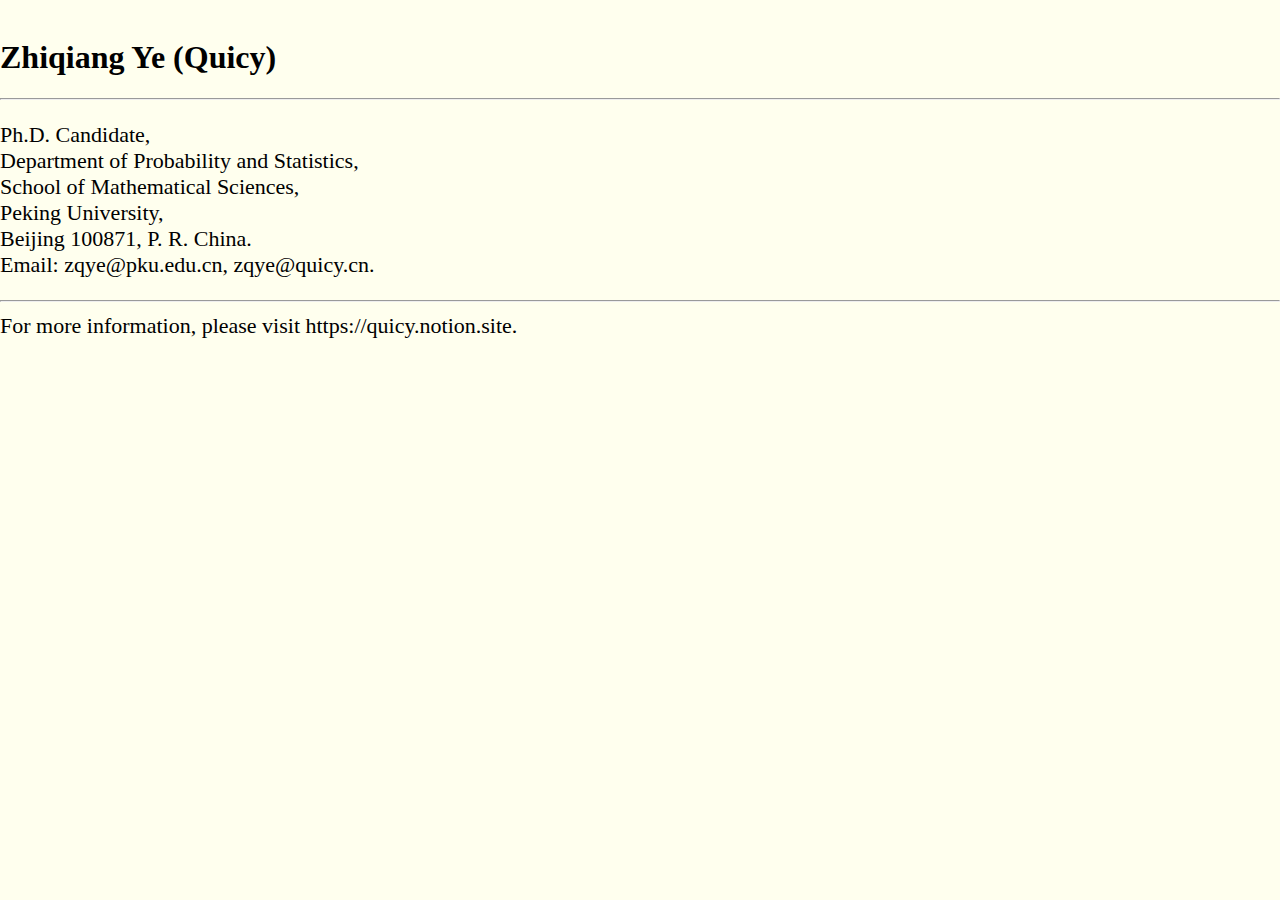
==== index.html @ ce0d0dad "add info" ====
<!doctype html>
<html>
  <head>
    <meta charset="utf-8">
    <meta name="viewport" content="width=device-width, initial-scale=1">
    <link href="https://cdn.jsdelivr.net/npm/bootstrap@5.1.3/dist/css/bootstrap.min.css" rel="stylesheet" integrity="sha384-1BmE4kWBq78iYhFldvKuhfTAU6auU8tT94WrHftjDbrCEXSU1oBoqyl2QvZ6jIW3" crossorigin="anonymous">
    <link href="css/style.css" rel="stylesheet">
    <title>Zhiqiang Ye (Quicy)</title>
    <link rel="icon" type="image/png" sizes="144x144" href="weblogo.png"/>
    <link rel="apple-touch-icon" type="image/png" sizes="144x144" href="weblogo.png"/>
  </head>
  <body>
    <br/>
    <div class="container">
      <h1>Zhiqiang Ye (Quicy)</h1>
      <hr/>
      <div style="font-size: 22px;">
        <p>Ph.D. Candidate,<br/>Department of Probability and Statistics,<br/>School of Mathematical Sciences,<br/>Peking University,<br/>Beijing 100871, P. R. China.<br/>Email: <a href="mailto:zqye@pku.edu.cn">zqye@pku.edu.cn</a>, <a href="mailto:zqye@quicy.cn">zqye@quicy.cn</a>.</p>
        <hr/>
        For more information, please visit <a href="https://quicy.notion.site">https://quicy.notion.site</a>.
      </div>
    </div>
    <script src="https://cdn.jsdelivr.net/npm/bootstrap@5.1.3/dist/js/bootstrap.bundle.min.js" integrity="sha384-ka7Sk0Gln4gmtz2MlQnikT1wXgYsOg+OMhuP+IlRH9sENBO0LRn5q+8nbTov4+1p" crossorigin="anonymous"></script>
  </body>
</html>
---- css/style.css ----
@font-face {
    font-family: digit;
    src: url("digital-7_mono.ttf") format("truetype");
}

body {
    margin: 0;
    padding: 0;
    background: #ffe;
    overflow: auto
}

a:link {
    text-decoration: none;
    color: black;
}
a:visited {
    text-decoration: none;
    color: black;
}
a:hover {
    text-decoration: none;
    color: black;
}
a:active {
    text-decoration: none;
    color: black;
}
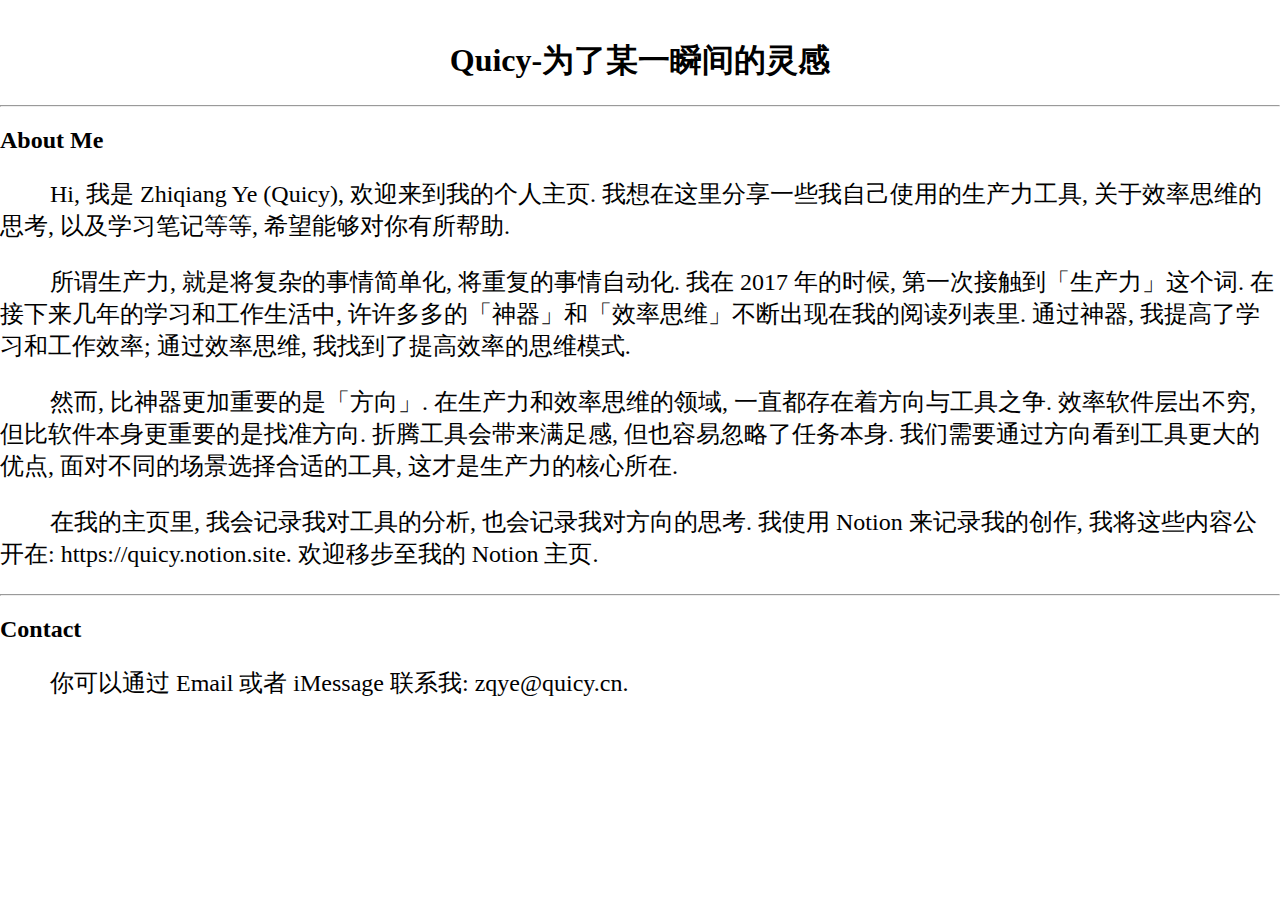
==== commit e2d3d9f2: "homepage" ====
--- a/index.html
+++ b/index.html
@@ -1,10 +1,10 @@
 <!doctype html>
-<html>
+<html lang="zh">
   <head>
     <meta charset="utf-8">
     <meta name="viewport" content="width=device-width, initial-scale=1">
     <link href="https://cdn.jsdelivr.net/npm/bootstrap@5.1.3/dist/css/bootstrap.min.css" rel="stylesheet" integrity="sha384-1BmE4kWBq78iYhFldvKuhfTAU6auU8tT94WrHftjDbrCEXSU1oBoqyl2QvZ6jIW3" crossorigin="anonymous">
-    <link href="css/style.css" rel="stylesheet">
+    <link href="style.css" rel="stylesheet">
     <title>Zhiqiang Ye (Quicy)</title>
     <link rel="icon" type="image/png" sizes="144x144" href="weblogo.png"/>
     <link rel="apple-touch-icon" type="image/png" sizes="144x144" href="weblogo.png"/>
@@ -12,14 +12,21 @@
   <body>
     <br/>
     <div class="container">
-      <h1>Zhiqiang Ye (Quicy)</h1>
+      <h1 style="text-align: center;">Quicy-为了某一瞬间的灵感</h1>
       <hr/>
-      <div style="font-size: 22px;">
-        <p>Ph.D. Candidate,<br/>Department of Probability and Statistics,<br/>School of Mathematical Sciences,<br/>Peking University,<br/>Beijing 100871, P. R. China.<br/>Email: <a href="mailto:zqye@pku.edu.cn">zqye@pku.edu.cn</a>, <a href="mailto:zqye@quicy.cn">zqye@quicy.cn</a>.</p>
-        <hr/>
-        For more information, please visit <a href="https://quicy.notion.site">https://quicy.notion.site</a>.
+      <h2>About Me</h2>
+      <div class="text">
+        <p>Hi, 我是 Zhiqiang Ye (Quicy), 欢迎来到我的个人主页. 我想在这里分享一些我自己使用的生产力工具, 关于效率思维的思考, 以及学习笔记等等, 希望能够对你有所帮助.</p>
+        <p>所谓生产力, 就是将复杂的事情简单化, 将重复的事情自动化. 我在 2017 年的时候, 第一次接触到「生产力」这个词. 在接下来几年的学习和工作生活中, 许许多多的「神器」和「效率思维」不断出现在我的阅读列表里. 通过神器, 我提高了学习和工作效率; 通过效率思维, 我找到了提高效率的思维模式.</p>
+        <p>然而, 比神器更加重要的是「方向」. 在生产力和效率思维的领域, 一直都存在着方向与工具之争. 效率软件层出不穷, 但比软件本身更重要的是找准方向. 折腾工具会带来满足感, 但也容易忽略了任务本身. 我们需要通过方向看到工具更大的优点, 面对不同的场景选择合适的工具, 这才是生产力的核心所在.</p>
+        <p>在我的主页里, 我会记录我对工具的分析, 也会记录我对方向的思考. 我使用 Notion 来记录我的创作, 我将这些内容公开在: <a href="https://quicy.notion.site">https://quicy.notion.site</a>. 欢迎移步至我的 Notion 主页.</p>
+      </div>
+      <hr/>
+      <h2>Contact</h2>
+      <div class="text">
+        <p>你可以通过 Email 或者 iMessage 联系我: zqye@quicy.cn.</p>
       </div>
     </div>
     <script src="https://cdn.jsdelivr.net/npm/bootstrap@5.1.3/dist/js/bootstrap.bundle.min.js" integrity="sha384-ka7Sk0Gln4gmtz2MlQnikT1wXgYsOg+OMhuP+IlRH9sENBO0LRn5q+8nbTov4+1p" crossorigin="anonymous"></script>
   </body>
-</html>+</html>
--- a/style.css
+++ b/style.css
@@ -0,0 +1,32 @@
+@font-face {
+    font-family: digit;
+    src: url("digital-7_mono.ttf") format("truetype");
+}
+
+body {
+    margin: 0;
+    padding: 0;
+    overflow: auto
+}
+
+a:link {
+    text-decoration: none;
+    color: black;
+}
+a:visited {
+    text-decoration: none;
+    color: black;
+}
+a:hover {
+    text-decoration: none;
+    color: black;
+}
+a:active {
+    text-decoration: none;
+    color: black;
+}
+
+.text {
+    font-size: 24px;
+    text-indent: 50px;
+}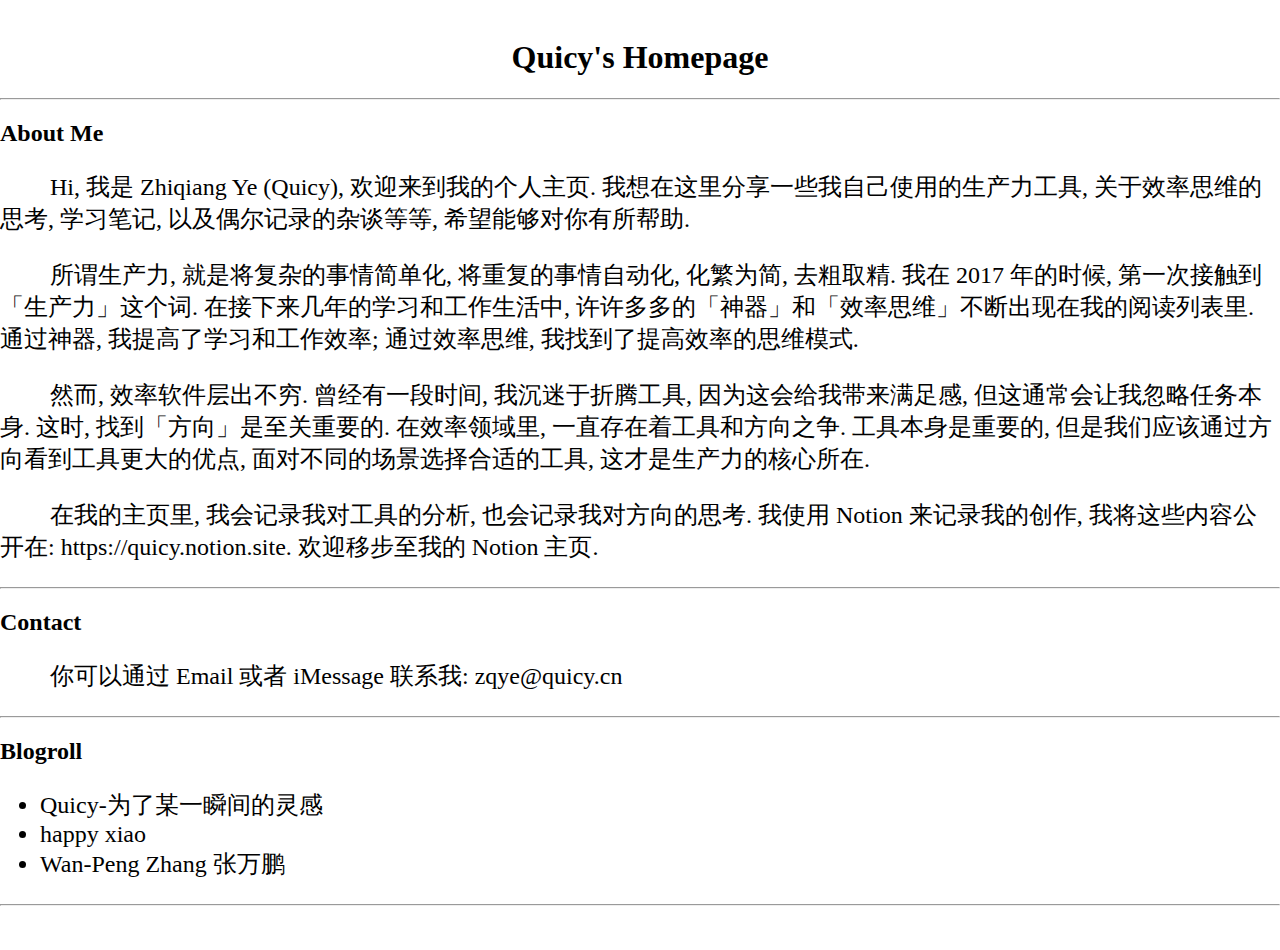
==== commit f52475a6: "blogroll" ====
--- a/index.html
+++ b/index.html
@@ -12,20 +12,32 @@
   <body>
     <br/>
     <div class="container">
-      <h1 style="text-align: center;">Quicy-为了某一瞬间的灵感</h1>
+      <h1 style="text-align: center;">Quicy's Homepage</h1>
       <hr/>
       <h2>About Me</h2>
       <div class="text">
-        <p>Hi, 我是 Zhiqiang Ye (Quicy), 欢迎来到我的个人主页. 我想在这里分享一些我自己使用的生产力工具, 关于效率思维的思考, 以及学习笔记等等, 希望能够对你有所帮助.</p>
-        <p>所谓生产力, 就是将复杂的事情简单化, 将重复的事情自动化. 我在 2017 年的时候, 第一次接触到「生产力」这个词. 在接下来几年的学习和工作生活中, 许许多多的「神器」和「效率思维」不断出现在我的阅读列表里. 通过神器, 我提高了学习和工作效率; 通过效率思维, 我找到了提高效率的思维模式.</p>
-        <p>然而, 比神器更加重要的是「方向」. 在生产力和效率思维的领域, 一直都存在着方向与工具之争. 效率软件层出不穷, 但比软件本身更重要的是找准方向. 折腾工具会带来满足感, 但也容易忽略了任务本身. 我们需要通过方向看到工具更大的优点, 面对不同的场景选择合适的工具, 这才是生产力的核心所在.</p>
+        <p>Hi, 我是 Zhiqiang Ye (Quicy), 欢迎来到我的个人主页. 我想在这里分享一些我自己使用的生产力工具, 关于效率思维的思考, 学习笔记, 以及偶尔记录的杂谈等等, 希望能够对你有所帮助.</p>
+        <p>所谓生产力, 就是将复杂的事情简单化, 将重复的事情自动化, 化繁为简, 去粗取精. 我在 2017 年的时候, 第一次接触到「生产力」这个词. 在接下来几年的学习和工作生活中, 许许多多的「神器」和「效率思维」不断出现在我的阅读列表里. 通过神器, 我提高了学习和工作效率; 通过效率思维, 我找到了提高效率的思维模式.</p>
+        <p>然而, 效率软件层出不穷. 曾经有一段时间, 我沉迷于折腾工具, 因为这会给我带来满足感, 但这通常会让我忽略任务本身. 这时, 找到「方向」是至关重要的. 在效率领域里, 一直存在着工具和方向之争. 工具本身是重要的, 但是我们应该通过方向看到工具更大的优点, 面对不同的场景选择合适的工具, 这才是生产力的核心所在.</p>
         <p>在我的主页里, 我会记录我对工具的分析, 也会记录我对方向的思考. 我使用 Notion 来记录我的创作, 我将这些内容公开在: <a href="https://quicy.notion.site">https://quicy.notion.site</a>. 欢迎移步至我的 Notion 主页.</p>
       </div>
       <hr/>
       <h2>Contact</h2>
       <div class="text">
-        <p>你可以通过 Email 或者 iMessage 联系我: zqye@quicy.cn.</p>
+        <p>你可以通过 Email 或者 iMessage 联系我: zqye@quicy.cn</p>
       </div>
+      <hr/>
+      <h2>Blogroll</h2>
+      <div style="font-size: 24px;">
+        <ul>
+          <li><a href="https://quicy.notion.site">Quicy-为了某一瞬间的灵感</a></li>
+          <li><a href="https://happyxiao.com/">happy xiao</a></li>
+          <li><a href="https://www.zhangwp.com/">Wan-Peng Zhang 张万鹏</a></li>
+        </ul>
+      </div>
+      <hr/>
+      <br/>
+      <br/>
     </div>
     <script src="https://cdn.jsdelivr.net/npm/bootstrap@5.1.3/dist/js/bootstrap.bundle.min.js" integrity="sha384-ka7Sk0Gln4gmtz2MlQnikT1wXgYsOg+OMhuP+IlRH9sENBO0LRn5q+8nbTov4+1p" crossorigin="anonymous"></script>
   </body>
